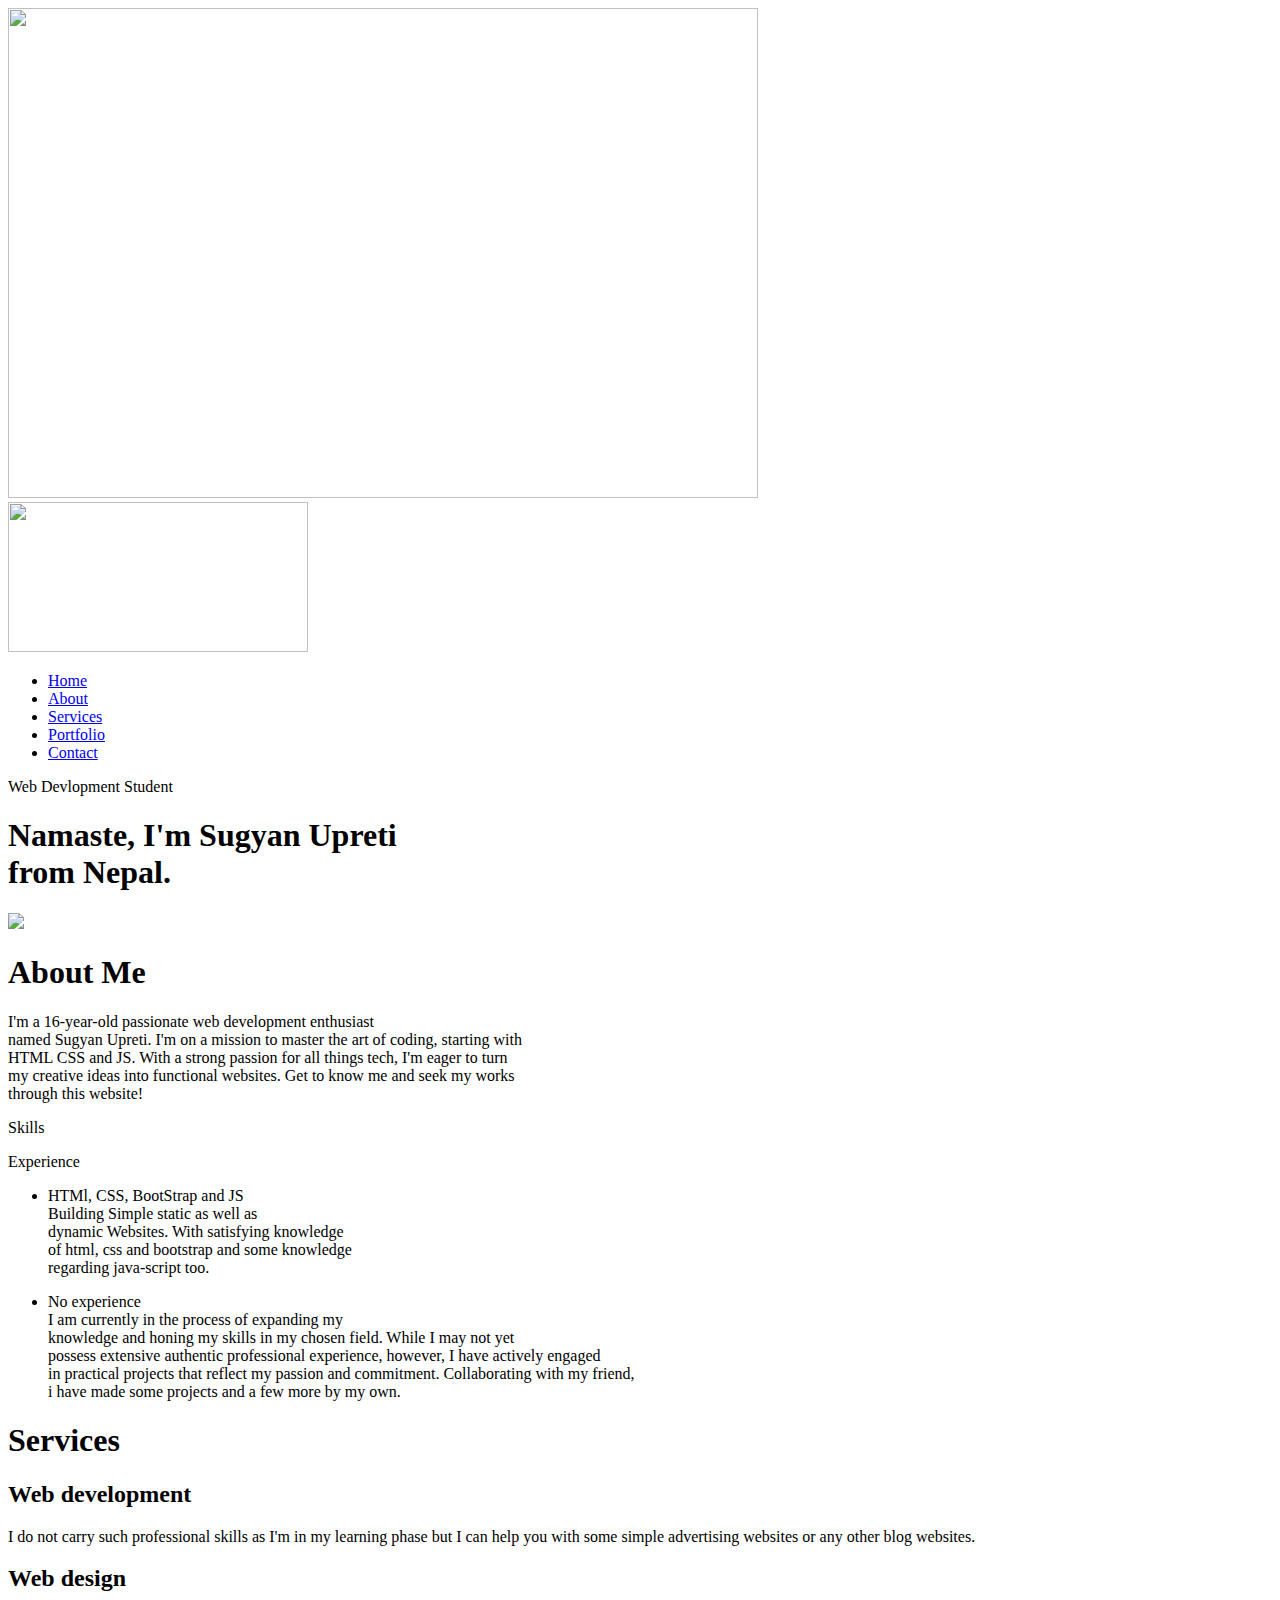
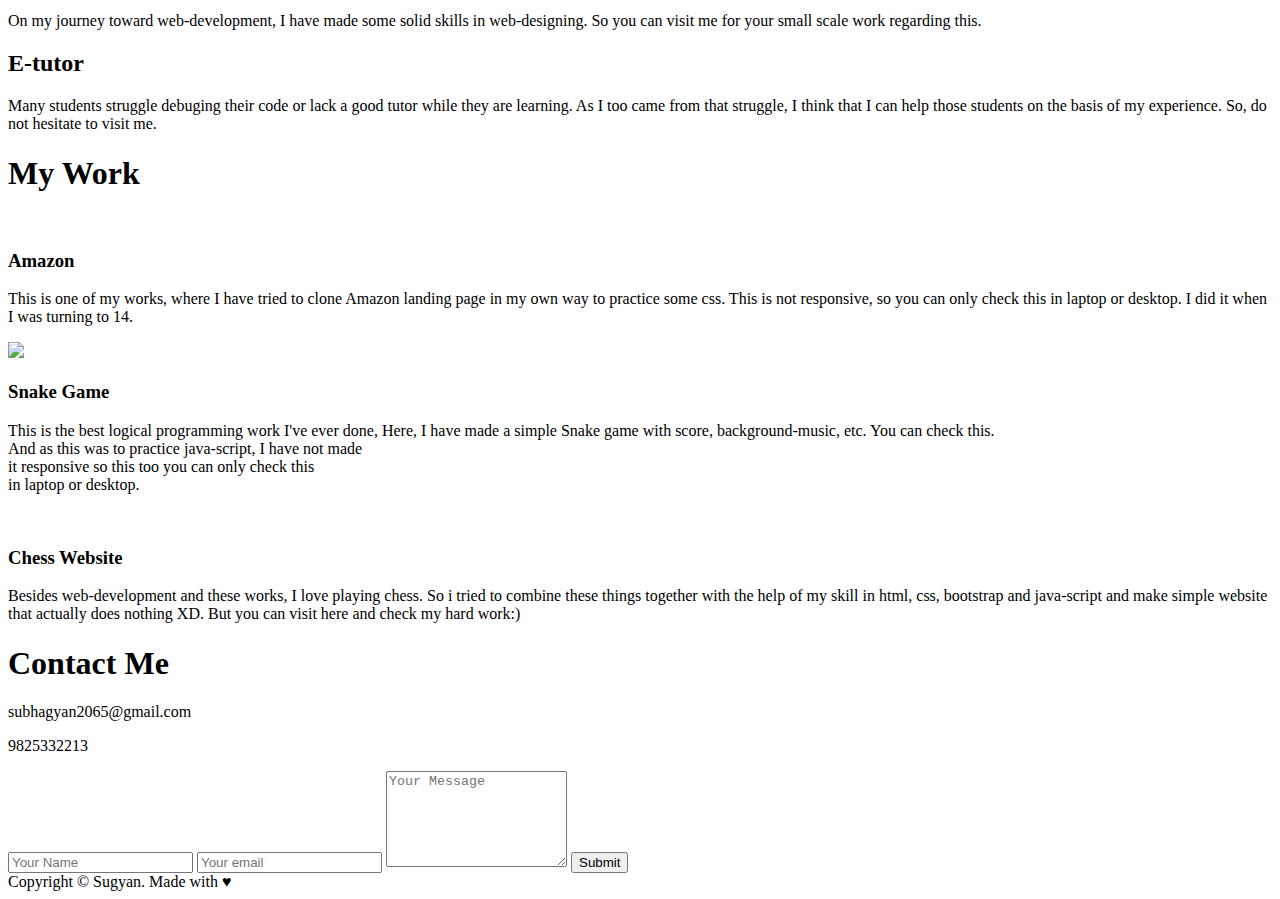
==== index.html @ 64c00aa6 "Added index.html" ====
<!DOCTYPE html>
<html lang="en">
<head>
    <meta charset="UTF-8">
    <meta name="viewport" content="width=device-width, initial-scale=1.0">
    <title>Sugyan Upreti</title>
    <link rel="stylesheet" href="css/index.css">
    <link rel="stylesheet" href="https://cdnjs.cloudflare.com/ajax/libs/font-awesome/6.4.2/css/all.min.css"
     integrity="sha512-z3gLpd7yknf1YoNbCzqRKc4qyor8gaKU1qmn+CShxbuBusANI9QpRohGBreCFkKxLhei6S9CQXFEbbKuqLg0DA==" 
     crossorigin="anonymous" referrerpolicy="no-referrer" />
</head>
<body>
    <div id="header">
        <img src="images/me.png"  class="myimage " width="750px" height="490px">
        <div class="overlay"></div>
        <div class="container">
            <nav>
              <img src="images/logo.png" class="logoimg" width="300px" height="150px">
              
              <ul>
                <li><a href="#">Home</a></li>
                <li><a href="#about">About</a></li>
                <li><a href="#services">Services</a></li>
                <li><a href="#portfolio">Portfolio</a></li>
                <li><a href="#contact">Contact</a></li>
              </ul>
            </nav>
            <div class="header-text">
                <p>Web Devlopment Student</p>
                <h1>Namaste, I'm <span>Sugyan</span> Upreti<br> from Nepal.</h1>
            </div>
        </div>
    </div>
    <!----------about------------->
    <div id="about">
        <div class="container">
            <div class="row">
                <div class="about-col-1">
                    <img src="images/aboutme.png" >
                </div>
                <div class="about-col-2">
                    <h1 class="sub-title">About Me</h1>
                    <p id="aboutp">I'm a 16-year-old passionate web development enthusiast<br> named Sugyan Upreti. 
                        I'm on a mission to master the art of coding, starting with <br> HTML CSS and JS.
                        With a strong passion for all things tech, I'm eager to turn<br> my creative 
                        ideas into functional websites. Get to know me and seek my works<br>
                        through this website!
                    </p>

                    <div class="tab-titles">
                        <p class="tab-links active-link" onclick="opentab('skills')">Skills</p>
                        <p class="tab-links" onclick="opentab('Experience')" >Experience</p>
                    </div>

                    <div class="tab-contents active-tab" id="skills">
                        <ul>
                            <li><span>HTMl, CSS, BootStrap and JS</span><br>Building Simple static as well as<br>
                                 dynamic Websites. With satisfying knowledge <br>of html, css and  bootstrap and some knowledge<br> regarding java-script too.</li>
                        </ul>
                    </div>
                    <div class="tab-contents" id="Experience">
                        <ul>
                            <li><span>No experience</span><br>I am currently in the process of expanding my <br>
                                knowledge and honing my skills in my chosen field. While I may not yet <br>
                                possess extensive authentic professional experience, however, I have actively engaged <br>
                                in practical projects that reflect my passion and commitment.  Collaborating with my friend, <br>i have made some projects and a few more by my own.</li>
                        </ul>
                    </div>
                </div>
            </div>
        </div>
    </div>
    <!-----------------services--------------------->
    <div id="services">
        <div class="container">
            <h1 class="sub-title mc ">Services</h1>
            <div class="services-list">
                <div>
                    <i class="fa-solid fa-code"></i>
                    <h2>Web development</h2>
                    <p>I do not carry such professional skills as I'm in my learning phase but I can help you
                         with some simple advertising websites or any other blog websites.
                    </p>
                </div>
                <div>
                    <i class="fa-solid fa-pen-to-square"></i>
                    <h2>Web design</h2>
                    <p>On my journey toward web-development, I have made some solid skills in
                         web-designing. So you can visit me for your small scale work regarding this.
                    </p>
                </div>
                <div>
                    <i class="fa-solid fa-chalkboard"></i>
                    <h2>E-tutor</h2>
                    <p>Many students struggle debuging their code or lack a good tutor while they are learning.
                        As I too came from that struggle, I think that I can help those students on the basis of my experience.
                        So, do not hesitate to visit me.
                    </p>
                </div>
            </div>
        </div>
    </div>
    <!--------------------My Works--------------->
    <div id="portfolio">
        <div class="container">
            <h1 class="sub-title mc ">My Work</h1>
            <div class="work-list">
                <div class="work">
                    <img src="images/work-1.png" alt="">
                    <div class="layer">
                        <h3>Amazon</h3>
                        <p>This is one of my works, where I have tried to clone
                            Amazon landing page in my own way to practice some css.
                             This is not responsive, so you can only check this in laptop or desktop.
                             I did it when I was turning to 14.
                        </p>
                        <a href="sugyan/megaprojectamazon.html" target="_blank"><i class="fa-solid fa-arrow-up-right-from-square"></i></a>
                    </div>
                </div>
                <div class="work">
                    <img src="images/work-2.png" >
                    <div class="layer">
                        <h3>Snake Game</h3>
                        <p>This is the best logical programming work I've ever done,
                            Here, I have made a simple Snake game with score, background-music, etc. You can check this.
                            <br>And as this was to practice java-script, I have not made<br> it responsive so this too you can
                            only check this <br> in laptop or desktop.
                        </p>
                        <a href="snakeGame/snake.html"  target="_blank"><i class="fa-solid fa-arrow-up-right-from-square"></i></a>
                    </div>
                </div>
                <div class="work">
                    <img src="images/work-3.png" alt="">
                    <div class="layer">
                        <h3>Chess Website</h3>
                        <p>Besides web-development and these works, I love playing chess. So i tried to combine these things
                        together with the help of my skill in html, css, bootstrap and java-script and make simple
                         website that actually does nothing XD. But you can visit here and check my hard work:) 
                        </p>
                        <a href="chessHOOK/index.html"  target="_blank"><i class="fa-solid fa-arrow-up-right-from-square"></i></a>
                    </div>
                </div>
            </div>
        </div>
    </div>
    <!------------------------contact------------------------>
    <div id="contact">
        <div class="container">
            <div class="row">
                <div class="contact-left">
                    <h1 class="sub-title ">Contact Me</h1>
                    <p><i class="fa-solid fa-paper-plane"></i> subhagyan2065@gmail.com</p>
                    <p><i class="fa-solid fa-phone"></i> 9825332213</p>
                    <div class="social-icons">
                        <a href="https://www.facebook.com/profile.php?id=100080238414017"
                         target="_blank"><i class="fa-brands fa-facebook"></i></a>
                        <a href="https://twitter.com/SubhamUpreti0" target="_blank"><i class="fa-brands fa-twitter"></i></a>
                        <a href=""><i class="fa-brands fa-instagram"></i></a>
                        <a href=""><i class="fa-brands fa-linkedin"></i></a>
                        
                    </div>
                </div>
                <div class="contact-right">
                    <form name="submit-to-google-sheet">
                        <input type="text" name="Name" placeholder="Your Name" required>
                        <input type="email" name="Email" placeholder="Your email" required>
                         <textarea name="Message" rows="6" placeholder="Your Message"></textarea>
                         <button type="submit" class="btn btn2">Submit</button>
                    </form>
                    <span id="msg"> </span>
                </div>
               
            </div>
        </div>
    </div>
    
    <div class="copyright">Copyright © Sugyan. Made with <span class="heart">&hearts;</span> </div>
</body>
<script>
    var tablinks = document.getElementsByClassName("tab-links")
    var tabcontents = document.getElementsByClassName("tab-contents")

    function opentab(a){
        for(tablink of tablinks){
            tablink.classList.remove("active-link")
        }
        for(tabcontent of tabcontents){
            tabcontent.classList.remove("active-tab")
        }
        event.currentTarget.classList.add("active-link");
        document.getElementById(a).classList.add("active-tab")
    }
</script>
<script>
    const scriptURL = 'https://script.google.com/macros/s/AKfycbyeR2NgECGMQW0p8BaUULN5JUrMXRHJyQsS-OTJv3S6zv942Poh7O2UAUY-6SgsAZkI/exec'
    const form = document.forms['submit-to-google-sheet']
    const msg = document.getElementById("msg")
  
    form.addEventListener('submit', e => {
      e.preventDefault()
      fetch(scriptURL, { method: 'POST', body: new FormData(form)})
        .then(response => {
            msg.innerHTML = "Message sent successfully!"
            setTimeout(function(){
                msg.innerHTML = ""
            }, 5000)
            form.reset()
        })
        .catch(error => console.error('Error!', error.message))
    })
</script>
</html>
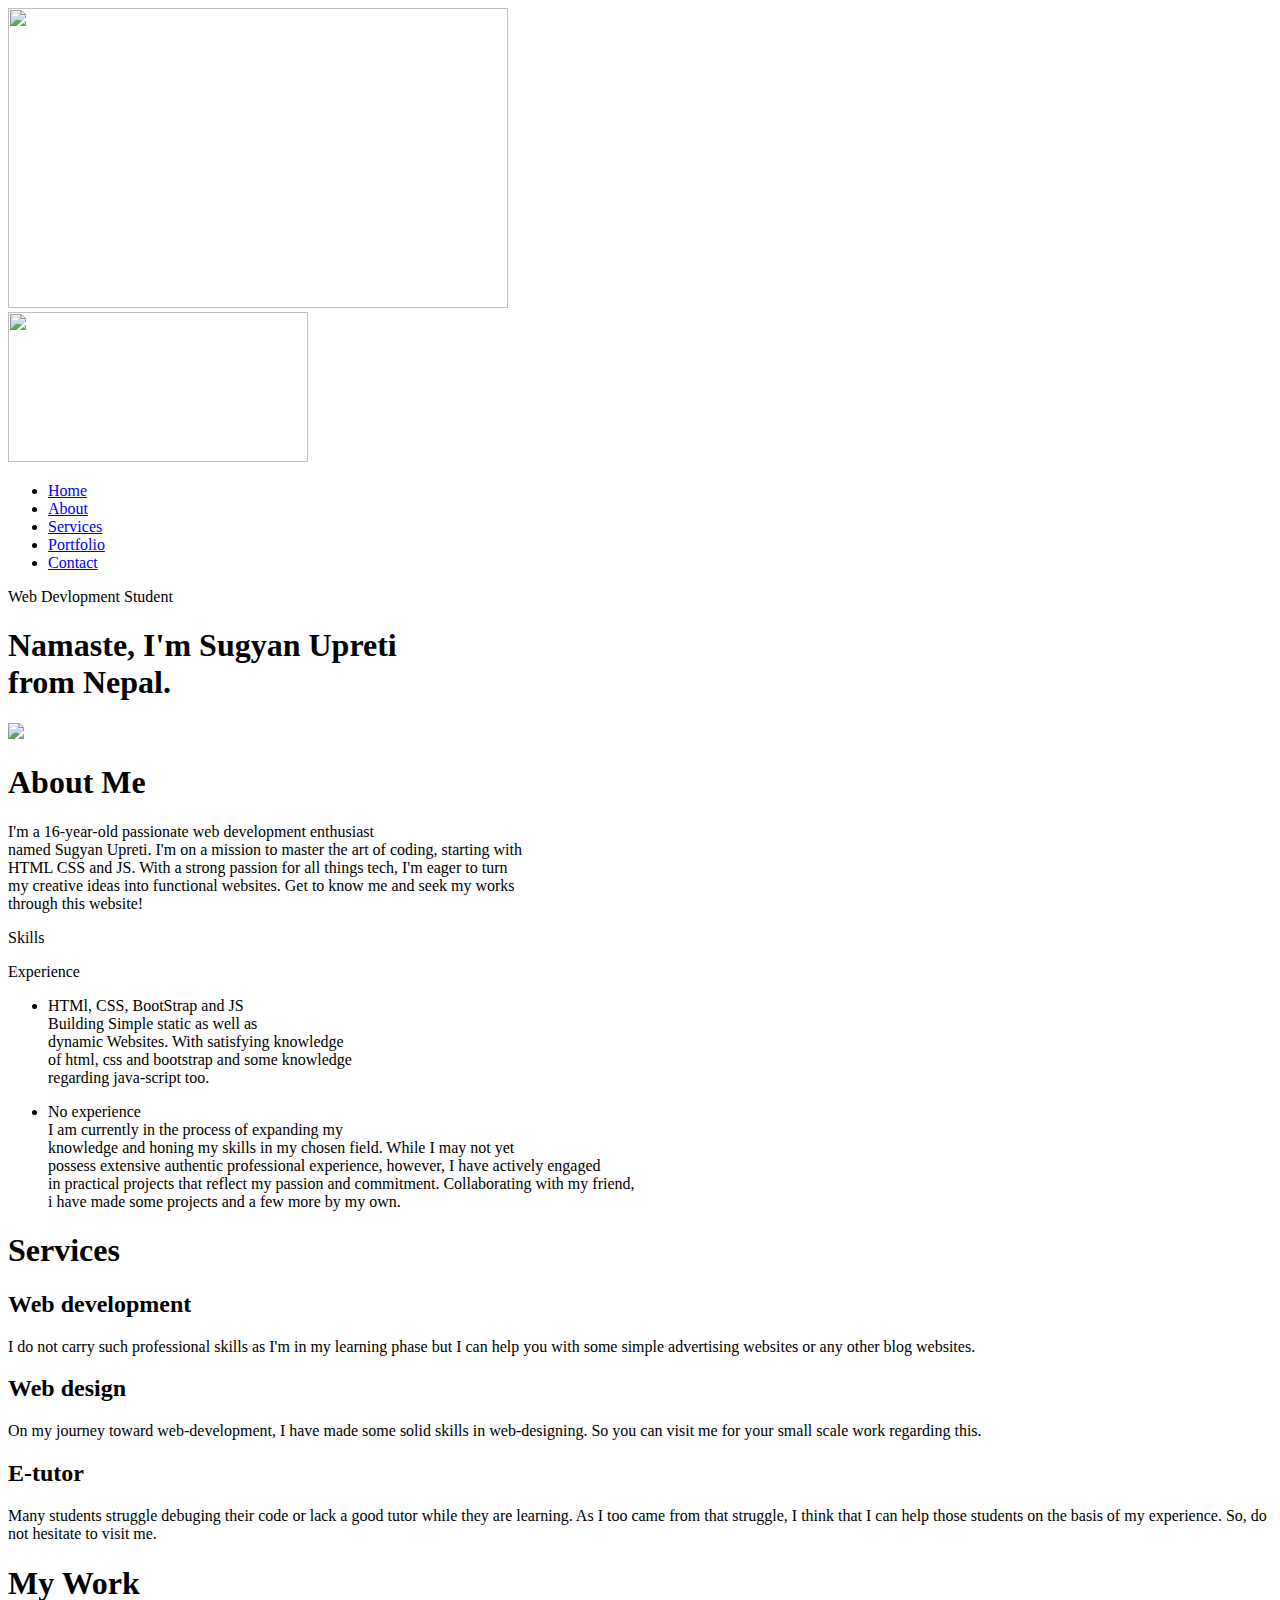
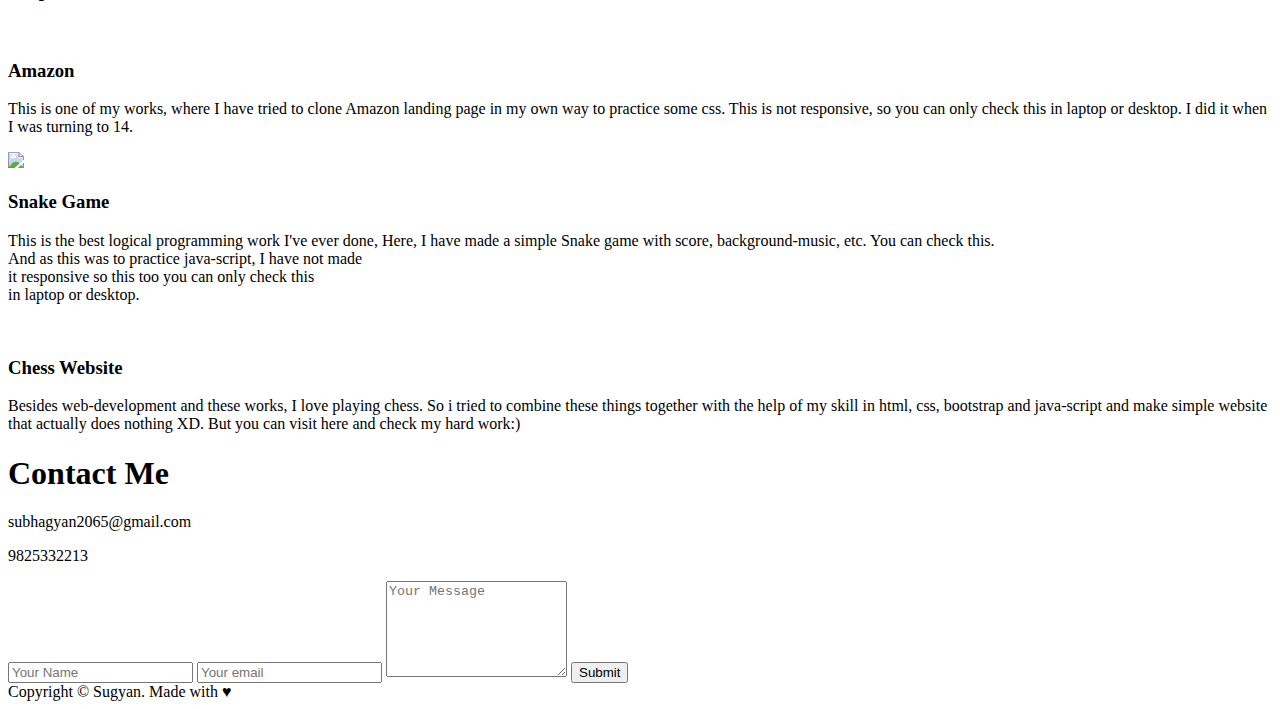
==== commit d4159f46: "Update index.html" ====
--- a/index.html
+++ b/index.html
@@ -4,18 +4,18 @@
     <meta charset="UTF-8">
     <meta name="viewport" content="width=device-width, initial-scale=1.0">
     <title>Sugyan Upreti</title>
-    <link rel="stylesheet" href="css/index.css">
+    <link rel="stylesheet" href="index.css">
     <link rel="stylesheet" href="https://cdnjs.cloudflare.com/ajax/libs/font-awesome/6.4.2/css/all.min.css"
      integrity="sha512-z3gLpd7yknf1YoNbCzqRKc4qyor8gaKU1qmn+CShxbuBusANI9QpRohGBreCFkKxLhei6S9CQXFEbbKuqLg0DA==" 
      crossorigin="anonymous" referrerpolicy="no-referrer" />
 </head>
 <body>
     <div id="header">
-        <img src="images/me.png"  class="myimage " width="750px" height="490px">
+        <img src="me.png"  class="myimage " width="500px" height="300px">
         <div class="overlay"></div>
         <div class="container">
             <nav>
-              <img src="images/logo.png" class="logoimg" width="300px" height="150px">
+              <img src="logo.png" class="logoimg" width="300px" height="150px">
               
               <ul>
                 <li><a href="#">Home</a></li>
@@ -36,7 +36,7 @@
         <div class="container">
             <div class="row">
                 <div class="about-col-1">
-                    <img src="images/aboutme.png" >
+                    <img src="aboutme.png" >
                 </div>
                 <div class="about-col-2">
                     <h1 class="sub-title">About Me</h1>
@@ -106,7 +106,7 @@
             <h1 class="sub-title mc ">My Work</h1>
             <div class="work-list">
                 <div class="work">
-                    <img src="images/work-1.png" alt="">
+                    <img src="work-1.png" alt="">
                     <div class="layer">
                         <h3>Amazon</h3>
                         <p>This is one of my works, where I have tried to clone
@@ -114,11 +114,11 @@
                              This is not responsive, so you can only check this in laptop or desktop.
                              I did it when I was turning to 14.
                         </p>
-                        <a href="sugyan/megaprojectamazon.html" target="_blank"><i class="fa-solid fa-arrow-up-right-from-square"></i></a>
+                        <a href="megaprojectamazon.html" target="_blank"><i class="fa-solid fa-arrow-up-right-from-square"></i></a>
                     </div>
                 </div>
                 <div class="work">
-                    <img src="images/work-2.png" >
+                    <img src="work-2.png" >
                     <div class="layer">
                         <h3>Snake Game</h3>
                         <p>This is the best logical programming work I've ever done,
@@ -126,18 +126,18 @@
                             <br>And as this was to practice java-script, I have not made<br> it responsive so this too you can
                             only check this <br> in laptop or desktop.
                         </p>
-                        <a href="snakeGame/snake.html"  target="_blank"><i class="fa-solid fa-arrow-up-right-from-square"></i></a>
+                        <a href="snake.html"  target="_blank"><i class="fa-solid fa-arrow-up-right-from-square"></i></a>
                     </div>
                 </div>
                 <div class="work">
-                    <img src="images/work-3.png" alt="">
+                    <img src="work-3.png" alt="">
                     <div class="layer">
                         <h3>Chess Website</h3>
                         <p>Besides web-development and these works, I love playing chess. So i tried to combine these things
                         together with the help of my skill in html, css, bootstrap and java-script and make simple
                          website that actually does nothing XD. But you can visit here and check my hard work:) 
                         </p>
-                        <a href="chessHOOK/index.html"  target="_blank"><i class="fa-solid fa-arrow-up-right-from-square"></i></a>
+                        <a href="index.html"  target="_blank"><i class="fa-solid fa-arrow-up-right-from-square"></i></a>
                     </div>
                 </div>
             </div>
@@ -209,4 +209,4 @@
         .catch(error => console.error('Error!', error.message))
     })
 </script>
-</html>+</html>
